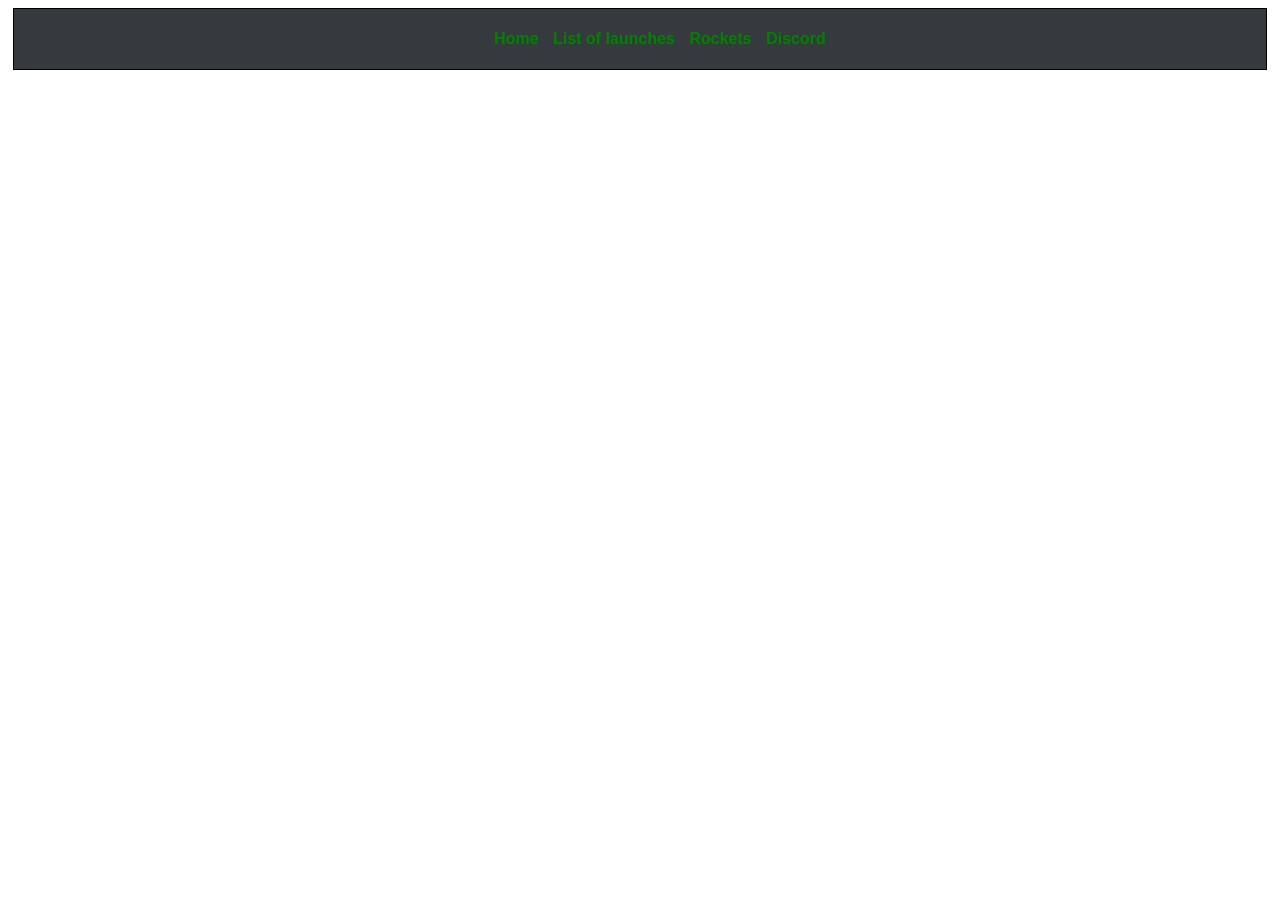
==== discord.html @ 46e40473 "Create discord.html" ====
<!DOCTYPE html>

<html>
<head>
<title>List of launches</title>
<link rel="stylesheet" type="text/css" href="style.css">
<link rel="icon" href="nethball.png">
</head>
<body>
<div class="balk">
<ul>
<li><a href="index.html">Home </a></li>
<li><a href="list.html">List of launches </a></li>
<li><a href="rockets.html">Rockets </a></li>
<li><a href="discord.html">Discord </a></li>
</ul>
</div>
</body>
</html>
---- style.css ----
* {
  font-family: 'Open Sans', sans-serif;
}

h1 {
  font-color: black;
  }
  
  /* niet gebruikte link */
a:link {
    color: green;
	 text-decoration: none;
	 font-weight: bold;
}

/* al gebruikte link */
a:visited {
    color: green;
	 text-decoration: none;
	 font-weight: bold;
}

/* hang boven link */
a:hover {
    color: red;
	 text-decoration: none;
	 font-weight: bold;
}

/* geselecteerde link */
a:active {
    color: blue;
	 text-decoration: none;
	 font-weight: bold;
}

.balk {
 margin: 5px;
 padding: 5px;
 border: 1px solid black;
 background-color: #36393e;
 text-align: center;
}

.balk ul li {
 display: inline; 
 padding: 0 5px;
 width: 40px;
}

.balk ul li a:hover {
 color: #FFF;
 border-bottom: 3px solid #FFF;
}

.tussenlijst {
color: black;
text-decoration: none;
}

table, th, td {
    border: 1px solid black;
	border-spacing: 0px;
}

.fotobodem {
font-style: italic;
}
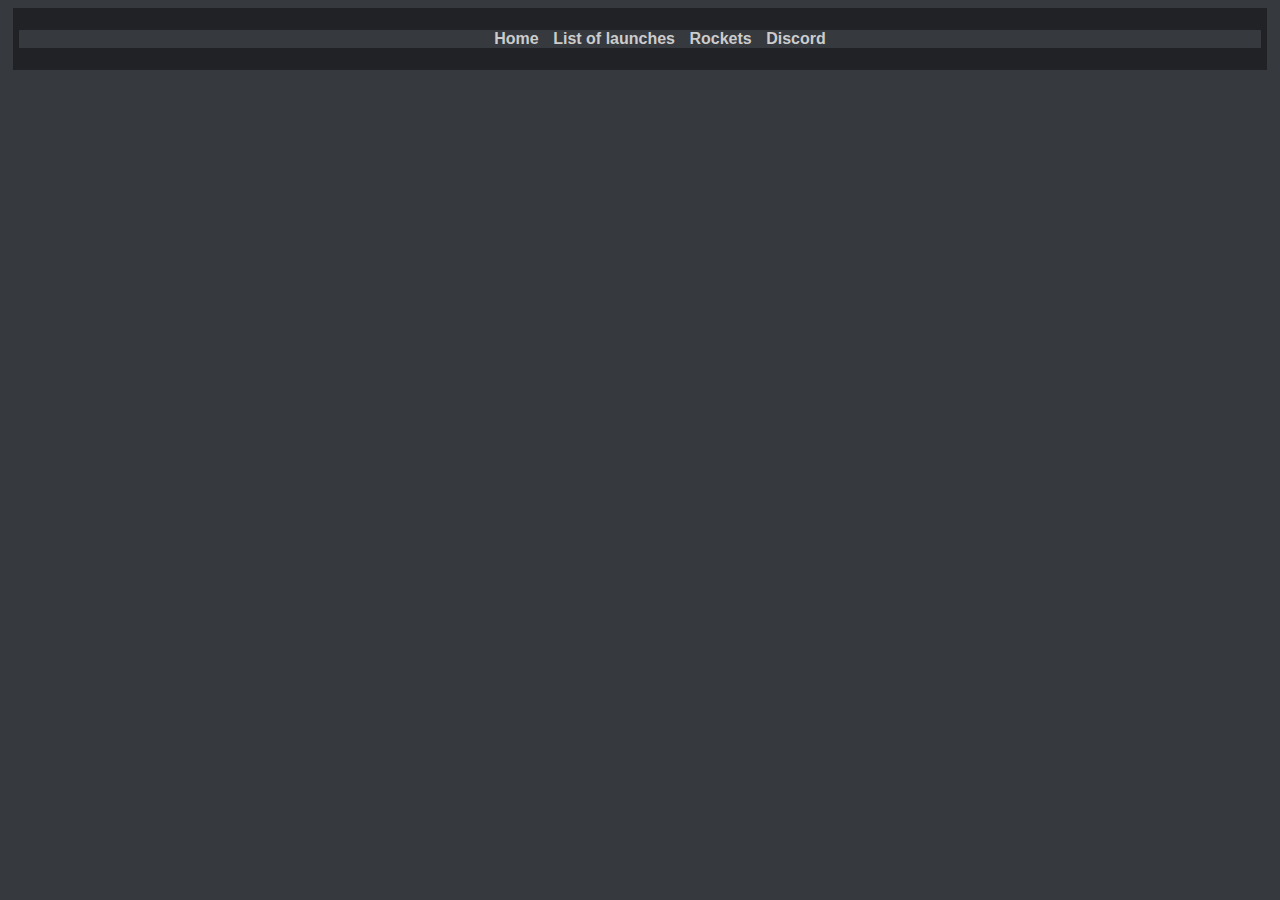
==== commit f12458d5: "Update discord.html" ====
--- a/discord.html
+++ b/discord.html
@@ -7,6 +7,7 @@
 <link rel="icon" href="nethball.png">
 </head>
 <body>
+<div class="alles">
 <div class="balk">
 <ul>
 <li><a href="index.html">Home </a></li>
@@ -15,5 +16,6 @@
 <li><a href="discord.html">Discord </a></li>
 </ul>
 </div>
+</div>
 </body>
 </html>
--- a/style.css
+++ b/style.css
@@ -1,21 +1,23 @@
 * {
   font-family: 'Open Sans', sans-serif;
+  font-color: #cccccc;
+   background-color: #36393e;
 }
 
 h1 {
-  font-color: black;
+  font-color: #cccccc;
   }
   
   /* niet gebruikte link */
 a:link {
-    color: green;
+    color: #cccccc;
 	 text-decoration: none;
 	 font-weight: bold;
 }
 
 /* al gebruikte link */
 a:visited {
-    color: green;
+    color: #cccccc;
 	 text-decoration: none;
 	 font-weight: bold;
 }
@@ -37,8 +39,8 @@
 .balk {
  margin: 5px;
  padding: 5px;
- border: 1px solid black;
- background-color: #36393e;
+ border: 1px solid #202225;
+ background-color: #202225;
  text-align: center;
 }
 
@@ -46,11 +48,6 @@
  display: inline; 
  padding: 0 5px;
  width: 40px;
-}
-
-.balk ul li a:hover {
- color: #FFF;
- border-bottom: 3px solid #FFF;
 }
 
 .tussenlijst {
@@ -66,3 +63,7 @@
 .fotobodem {
 font-style: italic;
 }
+
+.alles {
+font-color: #cccccc;;
+}
